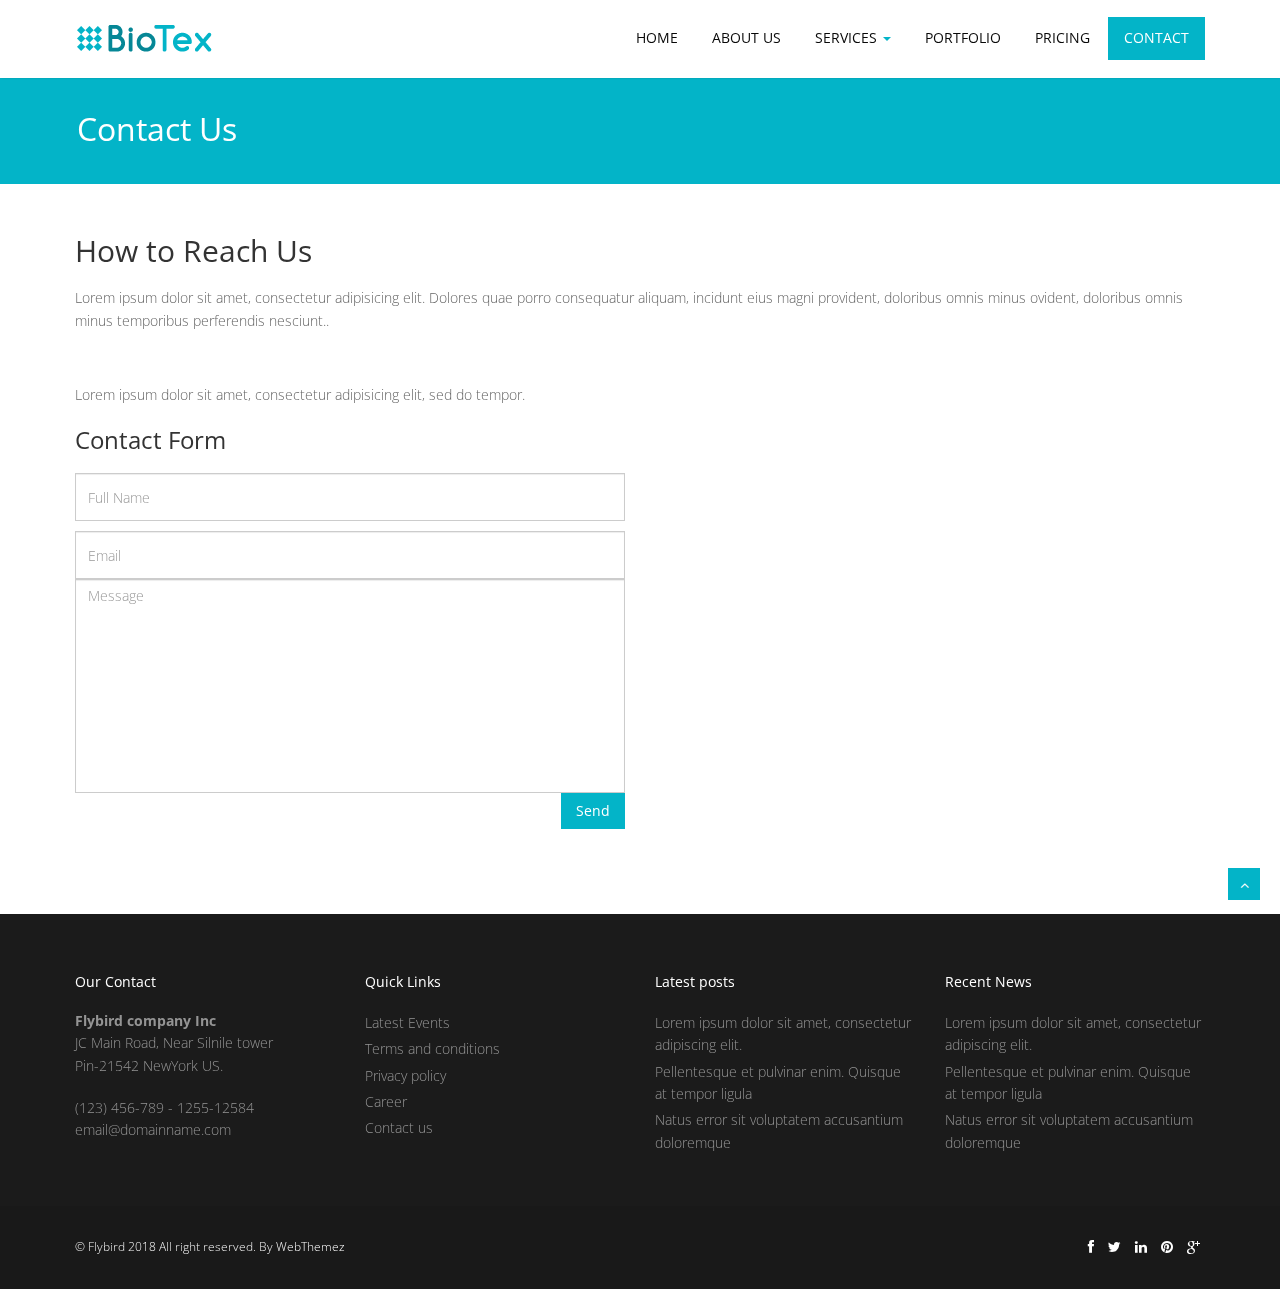
==== contact.html @ 4a06a9ca "first add" ====
<!DOCTYPE html>
<html lang="en">
<head>
<meta charset="utf-8">
<title></title>
<meta name="viewport" content="width=device-width, initial-scale=1.0" />
<meta name="description" content="" />
<meta name="author" content="" />
<!-- css -->
<link href="css/bootstrap.min.css" rel="stylesheet" />
<link href="css/fancybox/jquery.fancybox.css" rel="stylesheet"> 
<link href="css/flexslider.css" rel="stylesheet" />
<link href="css/style.css" rel="stylesheet" />
 
<!-- HTML5 shim, for IE6-8 support of HTML5 elements -->
<!--[if lt IE 9]>
      <script src="http://html5shim.googlecode.com/svn/trunk/html5.js"></script>
    <![endif]-->

</head>
<body>
<div id="wrapper">
	<!-- start header -->
	<header>
        <div class="navbar navbar-fixed-top">
            <div class="container">
                <div class="navbar-header">
                    <button type="button" class="navbar-toggle" data-toggle="collapse" data-target=".navbar-collapse">
                        <span class="icon-bar"></span>
                        <span class="icon-bar"></span>
                        <span class="icon-bar"></span>
                    </button>
                  <a class="navbar-brand" href="index.html"><img src="img/logo.png" alt="logo"/></a>
                </div>
                <div class="navbar-collapse collapse ">
                    <ul class="nav navbar-nav">
                        <li><a href="index.html">Home</a></li> 
						<li><a href="about.html">About Us</a></li>
						  <li class=" dropdown"><a href="#" class="dropdown-toggle active" data-toggle="dropdown" role="button" aria-haspopup="true" aria-expanded="false">Services <span class="caret"></span></a>
                                        <ul class="dropdown-menu">
                                            <li><a href="services.html">IT Services</a></li>
                                            <li><a href="#">Consultancy</a></li>
                                            <li><a href="#">Mobile Dev</a></li>
                                        </ul>
                                    </li>
                        <li><a href="portfolio.html">Portfolio</a></li>
                        <li><a href="pricing.html">Pricing</a></li>
                        <li class="active"><a href="contact.html">Contact</a></li>
                    </ul>
                </div>
            </div>
        </div>
	</header><!-- end header -->
	<section id="inner-headline">
	<div class="container">
		<div class="row">
			<div class="col-lg-12">
				<h2 class="pageTitle">Contact Us</h2>
			</div>
		</div>
	</div>
	</section>
	<section id="content">
	
	<div class="container">
		<div class="row">
			<div class="col-md-12">
				<div><h2>How to Reach Us</h2>Lorem ipsum dolor sit amet, consectetur adipisicing elit. Dolores quae porro consequatur aliquam, incidunt eius magni provident, doloribus omnis minus ovident, doloribus omnis minus temporibus perferendis nesciunt..</div>
				<br>
			</div>
		</div>
	<div class="row">
							<div class="col-md-6">
									<p>Lorem ipsum dolor sit amet, consectetur adipisicing elit, sed do tempor.</p>
									<div class="alert alert-success hidden" id="contactSuccess">
										<strong>Success!</strong> Your message has been sent to us.
									</div>
									<div class="alert alert-error hidden" id="contactError">
										<strong>Error!</strong> There was an error sending your message.
									</div>
									<div class="contact-form">
										  
							  <!--NOTE: Update your email Id in "contact_me.php" file in order to receive emails from your contact form-->
        
		<form name="sentMessage" id="contactForm"  novalidate>
	       <h3>Contact Form</h3>
		 <div class="control-group">
                    <div class="controls">
			<input type="text" class="form-control" 
			   	   placeholder="Full Name" id="name" required
			           data-validation-required-message="Please enter your name" />
			  <p class="help-block"></p>
		   </div>
	         </div> 	
                <div class="control-group">
                  <div class="controls">
			<input type="email" class="form-control" placeholder="Email" 
			   	            id="email" required
			   		   data-validation-required-message="Please enter your email" />
		</div>
	    </div> 	
			  
               <div class="control-group">
                 <div class="controls">
				 <textarea rows="10" cols="100" class="form-control" 
                       placeholder="Message" id="message" required
		       data-validation-required-message="Please enter your message" minlength="5" 
                       data-validation-minlength-message="Min 5 characters" 
                        maxlength="999" style="resize:none"></textarea>
		</div>
               </div> 		 
	     <div id="success"> </div> <!-- For success/fail messages -->
	    <button type="submit" class="btn btn-success wow fadeInUp pull-right">Send</button><br />
          </form>
									</div>
								</div>
								<div class="col-md-6">
<script type="text/javascript" src="http://maps.google.com/maps/api/js?sensor=false"></script><div style="overflow:hidden;height:500px;width:600px;"><div id="gmap_canvas" style="height:500px;width:600px;"></div><style>#gmap_canvas img{max-width:none!important;background:none!important}</style><a class="google-map-code" href="http://www.trivoo.net" id="get-map-data">trivoo</a></div><script type="text/javascript"> function init_map(){var myOptions = {zoom:14,center:new google.maps.LatLng(40.805478,-73.96522499999998),mapTypeId: google.maps.MapTypeId.ROADMAP};map = new google.maps.Map(document.getElementById("gmap_canvas"), myOptions);marker = new google.maps.Marker({map: map,position: new google.maps.LatLng(40.805478, -73.96522499999998)});infowindow = new google.maps.InfoWindow({content:"<b>The Breslin</b><br/>2880 Broadway<br/> New York" });google.maps.event.addListener(marker, "click", function(){infowindow.open(map,marker);});infowindow.open(map,marker);}google.maps.event.addDomListener(window, 'load', init_map);</script>
								</div>
							</div>
	</div>
 
	</section>
	<footer>
	<div class="container">
		<div class="row">
			<div class="col-lg-3">
				<div class="widget">
					<h5 class="widgetheading">Our Contact</h5>
					<address>
					<strong>Flybird company Inc</strong><br>
					JC Main Road, Near Silnile tower<br>
					 Pin-21542 NewYork US.</address>
					<p>
						<i class="icon-phone"></i> (123) 456-789 - 1255-12584 <br>
						<i class="icon-envelope-alt"></i> email@domainname.com
					</p>
				</div>
			</div>
			<div class="col-lg-3">
				<div class="widget">
					<h5 class="widgetheading">Quick Links</h5>
					<ul class="link-list">
						<li><a href="#">Latest Events</a></li>
						<li><a href="#">Terms and conditions</a></li>
						<li><a href="#">Privacy policy</a></li>
						<li><a href="#">Career</a></li>
						<li><a href="#">Contact us</a></li>
					</ul>
				</div>
			</div>
			<div class="col-lg-3">
				<div class="widget">
					<h5 class="widgetheading">Latest posts</h5>
					<ul class="link-list">
						<li><a href="#">Lorem ipsum dolor sit amet, consectetur adipiscing elit.</a></li>
						<li><a href="#">Pellentesque et pulvinar enim. Quisque at tempor ligula</a></li>
						<li><a href="#">Natus error sit voluptatem accusantium doloremque</a></li>
					</ul>
				</div>
			</div>
			<div class="col-lg-3">
					<div class="widget">
					<h5 class="widgetheading">Recent News</h5>
					<ul class="link-list">
						<li><a href="#">Lorem ipsum dolor sit amet, consectetur adipiscing elit.</a></li>
						<li><a href="#">Pellentesque et pulvinar enim. Quisque at tempor ligula</a></li>
						<li><a href="#">Natus error sit voluptatem accusantium doloremque</a></li>
					</ul>
				</div>
			</div>
		</div>
	</div>
	<div id="sub-footer">
		<div class="container">
			<div class="row">
				<div class="col-lg-6">
					<div class="copyright">
						<p>
							<span>&copy; Flybird 2018 All right reserved. By </span><a href="" target="_blank">WebThemez</a>
						</p>
					</div>
				</div>
				<div class="col-lg-6">
					<ul class="social-network">
						<li><a href="#" data-placement="top" title="Facebook"><i class="fa fa-facebook"></i></a></li>
						<li><a href="#" data-placement="top" title="Twitter"><i class="fa fa-twitter"></i></a></li>
						<li><a href="#" data-placement="top" title="Linkedin"><i class="fa fa-linkedin"></i></a></li>
						<li><a href="#" data-placement="top" title="Pinterest"><i class="fa fa-pinterest"></i></a></li>
						<li><a href="#" data-placement="top" title="Google plus"><i class="fa fa-google-plus"></i></a></li>
					</ul>
				</div>
			</div>
		</div>
	</div>
	</footer>
</div>
<a href="#" class="scrollup"><i class="fa fa-angle-up active"></i></a>
<!-- javascript
    ================================================== -->
<!-- Placed at the end of the document so the pages load faster -->
<script src="js/jquery.js"></script>
<script src="js/jquery.easing.1.3.js"></script>
<script src="js/bootstrap.min.js"></script>
<script src="js/jquery.fancybox.pack.js"></script>
<script src="js/jquery.fancybox-media.js"></script> 
<script src="js/portfolio/jquery.quicksand.js"></script>
<script src="js/portfolio/setting.js"></script>
<script src="js/jquery.flexslider.js"></script>
<script src="js/animate.js"></script>
 <script src="contact/jqBootstrapValidation.js"></script>
 <script src="contact/contact_me.js"></script>
<script src="js/custom.js"></script> 
</body>
</html>
---- css/style.css ----
/*
Author URI: http://webthemez.com/
Note: 
Licence under Creative Commons Attribution 3.0 
Do not remove the back-link in this web template 
-------------------------------------------------------*/

@import url('http://fonts.googleapis.com/css?family=Noto+Serif:400,400italic,700|Open+Sans:400,600,700'); 
@import url('font-awesome.css');  
@import url('animate.css');

body {
	font-family:'Open Sans', Arial, sans-serif;
	font-size:14px;
	font-weight:300;
	line-height:1.6em;
	color:#656565;
	background: #fff;
}

a:active {
	outline:0;
}

.clear {
	clear:both;
}

h1,h2, h3, h4, h5, h6 {
	font-family:'Open Sans', Arial, sans-serif;
	font-weight: normal;
	line-height:1.1em;
	color:#333;
	margin-bottom: 20px;
}
 
.container {
	padding:0 20px 0 20px;
	position:relative;
}

#wrapper{
	width:100%;
	margin:0;	
	padding:0;
}

.row,.row-fluid {
	margin-bottom:30px;
}

.row .row,.row-fluid .row-fluid{
	margin-bottom:30px;
}

.row.nomargin,.row-fluid.nomargin {
	margin-bottom:0;
}

img.img-polaroid {
	margin:0 0 20px 0;
}
.img-box {
	max-width:100%;
}
.flex-control-nav li{
display:none;
}
/*  Header
==================================== */
 
header .navbar {
    margin-bottom: 0;
}

.navbar-default {
    border: none;
}

.navbar-brand {
    color: #222;
    text-transform: uppercase;
    font-size: 24px;
    font-weight: 700;
    line-height: 1em;
    letter-spacing: -1px;
    margin-top: 12px;
    padding: 0 0 0 15px;
}
.navbar-default .navbar-brand{
color: #1891EC;margin: 11px 0 0;}

header .navbar-collapse  ul.navbar-nav {
    float: right;
    margin-right: 0;
}
header .navbar {min-height: 70px;padding: 18px 0;background: #FFFFFF;box-shadow: 1px -2px 3px #000;}
.home-page header .navbar-default{
    background: rgb(255, 255, 255);
    /* position: absolute; */
    width: 100%;
}

header .nav li a:hover,
header .nav li a:focus,
header .nav li.active a,
header .nav li.active a:hover,
header .nav li a.dropdown-toggle:hover,
header .nav li a.dropdown-toggle:focus,
header .nav li.active ul.dropdown-menu li a:hover,
header .nav li.active ul.dropdown-menu li.active a{
    -webkit-transition: all .3s ease;
    -moz-transition: all .3s ease;
    -ms-transition: all .3s ease;
    -o-transition: all .3s ease;
    transition: all .3s ease;
}


header .navbar-default .navbar-nav > .open > a,
header .navbar-default .navbar-nav > .open > a:hover,
header .navbar-default .navbar-nav > .open > a:focus {
    -webkit-transition: all .3s ease;
    -moz-transition: all .3s ease;
    -ms-transition: all .3s ease;
    -o-transition: all .3s ease;
    transition: all .3s ease;
}


header .navbar {
    min-height: 70px;
    padding: 5px 0;
}

header .navbar-nav > li  {
    padding-bottom: 12px;
    padding-top: 12px;
}

header  .navbar-nav > li > a {
    padding-bottom: 6px;
    padding-top: 5px;
    margin-left: 2px;
    line-height: 30px;
	font-weight: 700;
    -webkit-transition: all .3s ease;
    -moz-transition: all .3s ease;
    -ms-transition: all .3s ease;
    -o-transition: all .3s ease;
    transition: all .3s ease;
}


.dropdown-menu li a:hover {
    color: #fff !important;
}

header .nav .caret {
    border-bottom-color: #f5f5f5;
    border-top-color: #03b4c8;
}
.navbar-default .navbar-nav > .active > a,
.navbar-default .navbar-nav > .active > a:hover,
.navbar-default .navbar-nav > .active > a:focus {
  background-color: #fff;
}
.navbar-default .navbar-nav > .open > a,
.navbar-default .navbar-nav > .open > a:hover,
.navbar-default .navbar-nav > .open > a:focus {
  background-color:  #fff;
}	
	

.dropdown-menu  {
    box-shadow: none;
    border-radius: 0;
	border: none;
}

.dropdown-menu li:last-child  {
	padding-bottom: 0 !important;
	margin-bottom: 0;
}

header .nav li .dropdown-menu  {
   padding: 0;
}

header .nav li .dropdown-menu li a {
   line-height: 28px;
   padding: 3px 12px;
}

/* --- menu --- */

header .navigation {
	float:right;
}

header ul.nav li {
	border:none;
	margin:0;
}

header ul.nav li a {	
	font-size:12px;
	border:none;
	font-weight:700;
	text-transform:uppercase;
}

header ul.nav li ul li a {	
	font-size:12px;
	border:none;
	font-weight:300;
	text-transform:uppercase;
}


.navbar .nav > li > a {
  color: #080808;
  text-shadow: none;
  border: 1px solid rgba(255, 255, 255, 0) !important;
  font-size: 14px;
  font-weight: normal;
}

.navbar .nav a:hover {
	background:none;
	color: #03b4c8 !important;
}

.navbar .nav > .active > a,.navbar .nav > .active > a:hover {
	background: #03b4c8;
	color: #ffffff !important;
}

.navbar .nav > .active > a:active,.navbar .nav > .active > a:focus {
	background:none;
	outline:0;
	font-weight:700;
}

.navbar .nav li .dropdown-menu {
	z-index:2000;
}

header ul.nav li ul {
	margin-top:1px;
}
header ul.nav li ul li ul {
	margin:1px 0 0 1px;
}
.dropdown-menu .dropdown i {
	position:absolute;
	right:0;
	margin-top:3px;
	padding-left:20px;
}

.navbar .nav > li > .dropdown-menu:before {
  display: inline-block;
  border-right: none;
  border-bottom: none;
  border-left: none;
  border-bottom-color: none;
  content:none;
}
.navbar-default .navbar-nav>.active>a, .navbar-default .navbar-nav>.active>a:hover, .navbar-default .navbar-nav>.active>a:focus {
color: #FFFFFF;
/* border: 1px solid #FFFFFF !important; */
}


ul.nav li.dropdown a {
	z-index:1000;
	display:block;
}

 select.selectmenu {
	display:none;
}
.pageTitle{
color: #fff;
margin: 30px 0 3px;
display: inline-block;
}
 
#banner{
	width: 100%;
	background:#000;
	position:relative;
	margin:0;
	margin-top:70px;
	padding:0;
}

/*  Sliders
==================================== */
/* --- flexslider --- */
#main-slider:before {
content: '';
width: 100%;
height: 100%;
/* background: rgba(0, 148, 255, 0.74); */
z-index: 1;
position: absolute;
}
.flex-direction-nav a{
display:none;
}
.flexslider {
	padding:0;  
	background: #fff; 
	position: relative; 
	zoom: 1;
}
.flex-direction-nav .flex-prev{
left:0px; 
}
.flex-direction-nav .flex-next{ 
right:0px;
}
.flex-caption {zoom: 1;
bottom: 0; background-color: transparent; color: #fff; margin: 0; padding: 25px 25px 25px 30px; position: absolute; left: 0; text-align: left;margin: 10px auto;right: 0px;display: inline-block;}
.flex-caption h3 {color: #ffffff;letter-spacing: 1px;margin-bottom: 15px;text-transform: capitalize;font-size: 45px;font-weight: normal;font-weight: bold;} 
.skill-home{
margin-bottom:50px;
}
.c1{
/* border: #ed5441 1px solid; */
/* background:#ed5441; */
}
.c2{
/* border: #24DB5A 1px solid; */
/* background: #24DB5A; */
}
.c3{
/* border: #EC1890 1px solid; */
/* background: #EC1890; */
}
.c4{
/* border: #609cec 1px solid; */
/* background:#609cec; */
}
.box-content {
		border:1px solid #e9e9e9;
		position:relative;
		overflow:hidden;
		background: #03b4c8;
	}
	.box-content:after {
		background: #5cb7cc;
		width: 342px;
		height: 412px;
		content: '';
		position: absolute;
		left: -24px;
		-ms-transform: rotate(45deg);
		-webkit-transform: rotate(45deg);
		transform: rotate(45deg);
		z-index: -1;
	}
.skill-home .icons {padding: 7px 0 6px 0px;width: 65px;height: 50px;color: #03b4c8;font-size: 42px;font-size: 32px;text-align: center;-ms-border-radius: 50%;-moz-border-radius: 50%;-webkit-border-radius: 50%;border-radius: 0;display: inline-table;/* border: 1px solid #C8C8C8; *//* background: transparent; *//* color: #D92222; */float: left;background-color: #fff;margin: 5px;border-radius: 0 0 50%;}
.skill-home h2 {
padding-top: 20px;
font-size: 36px;
font-weight: 700;
} 
.testimonial-solid {
padding: 50px 0 60px 0;
margin: 0 0 0 0;
background: #FFFFFF;
text-align: center;
}
.testi-icon-area {
text-align: center;
position: absolute;
top: -84px;
margin: 0 auto; 
width: 100%;
}
.testi-icon-area .quote {
padding: 15px 0 0 0;
margin: 0 0 0 0;
background: #ffffff;
text-align: center;
color: #1891EC;
display: inline-table;
width: 70px;
height: 70px;
-ms-border-radius: 50%;
-moz-border-radius: 50%;
-webkit-border-radius: 50%;
border-radius: 50%;
font-size: 42px; 
border: 1px solid #1891EC;
display: none;
}

.testi-icon-area .carousel-inner { 
margin: 20px 0;
}
.carousel-indicators {
bottom: -30px;
}
.text-center img {
margin: auto;
}
.aboutUs{padding: 50px 0 0;background: #03b4c8;color: #1B1B1B;}
img.img-center {
margin: 0 auto;
display: block;
max-width: 100%;
}
.fancybox-title-inside-wrap {
    padding: 3px 30px 6px;
    background: #171717;
}
.fancybox-nav span{padding: 17px;background-position-x: 5px;}
.form-control {
    display: block;
    width: 100%;
    height: 48px;
    padding: 6px 12px;
    border-radius: 0;
 }
 .navbar-toggle .icon-bar {
    display: block;
    width: 22px;
    height: 2px;
    border-radius: 1px;
    background: #EF3231;
}
/* Testimonial
----------------------------------*/
.testimonial-area {
padding: 0 0 0 0;
margin:0;
background: url(../img/low-poly01.jpg) fixed center center;
background-size: cover;
-webkit-background-size: cover;
-moz-background-size: cover;
-ms-background-size: cover;
}
.testimonial-solid p {
color: #000000;
font-size: 16px;
line-height: 30px;
font-style: italic;
} 
section.callaction {
	/* background:#fff; */
	padding:50px 0 0 0;
}

/* Clients
------------------------------------ */
#clients {
  padding: 67px 0; }
  #clients .client .img {
    height: 76px;
    width: 138px;
    cursor: pointer;
    -webkit-transition: box-shadow .1s linear;
    -moz-transition: box-shadow .1s linear;
    transition: box-shadow .1s linear; }
    #clients .client .img:hover {
      cursor: pointer;
      /*box-shadow: 0px 0px 2px 0px rgb(155, 155, 155);*/
      border-radius: 8px; }
  #clients .client .client1 {
    background: url("../img/client1.png") 0 -75px; }
    #clients .client .client1:hover {
      background-position: 1px 0px; }
  #clients .client .client2 {
    background: url("../img/client2.png") 0 -75px; }
    #clients .client .client2:hover {
      background-position: -1px 0px; }
  #clients .client .client3 {
    background: url("../img/client3.png") 0 -76px; }
    #clients .client .client3:hover {
      background-position: 0px 0px; }


/* Content
==================================== */

#content {
	position:relative;
	/* background:#fff; */
	padding: 30px 0 0px 0;
}

#content img {
	max-width:100%;
	height:auto;
}
 
.cta-text {
	text-align: center;
	margin-top:10px;
}


.big-cta .cta {
	margin-top:10px;
}
 
.box {
	width: 100%;
	border: 1px solid #D4D4D4;
	display: inline-block;
}
.box-gray  {
	background: #f8f8f8;
	padding: 20px 20px 30px;
}
.box-gray  h4,.box-gray  i {
	margin-bottom: 20px;
}
.box-bottom {
	padding: 20px 0;
	text-align: center;
}
.box-bottom a {
	color: #fff;
	font-weight: 700;
}
.box-bottom a:hover {
	color: #eee;
	text-decoration: none;
}


/* Bottom
==================================== */

#bottom {
	background:#fcfcfc;
	padding:50px 0 0;

}
/* twitter */
#twitter-wrapper {
    text-align: center;
    width: 70%;
    margin: 0 auto;
}
#twitter em {
    font-style: normal;
    font-size: 13px;
}

#twitter em.twitterTime a {
	font-weight:600;
}

#twitter ul {
    padding: 0;
	list-style:none;
}
#twitter ul li {
    font-size: 20px;
    line-height: 1.6em;
    font-weight: 300;
    margin-bottom: 20px;
    position: relative;
    word-break: break-word;
}

.features .features-item {
  padding: 0 0 70px 0;
}
.features .features-item .features {
  margin-bottom: 34px;
}
.features .features-item .features .icon {
  float: left;
  background: #03b4c8;
  height: 66px;
}
.features .features-item .features .icon i {
  z-index: 99;
  font-size: 32px;
  margin: 17px 18px;
  color: #FFFFFF;
  display: inherit;
}
.features .features-item .features-content {
  margin-left: 80px;
  padding-right: 68px;
}
.features .features-item .features-content h3 {
  padding-bottom: 8px;
  text-transform: uppercase;
  margin: 0;
  font-size: 18px;
}
.features .features-item .features:hover .icon-radius:after {
  -webkit-transform: scale(1);
  -moz-transform: scale(1);
  -ms-transform: scale(1);
  -o-transform: scale(1);
  transform: scale(1);
}
.features img{
margin: 10px 0 0 0;
}
/* page headline
==================================== */

#inner-headline{background: #03b4c8;position: relative;margin: 0;margin-top: 76px;padding: 0;}


#inner-headline h2.pageTitle{
	color: #FFFFFF;
	padding: 5px 0 5px 2px;
	text-align: left;
	display:block;
	font-size: 32px;
	font-weight: normal;
	position: relative;
}

/* --- breadcrumbs --- */
#inner-headline ul.breadcrumb {
	margin:40px 0;
	float:left;
}

#inner-headline ul.breadcrumb li {
	margin-bottom:0;
	padding-bottom:0;
}
#inner-headline ul.breadcrumb li {
	font-size:13px;
	color:#fff;
}

#inner-headline ul.breadcrumb li i{
	color:#dedede;
}

#inner-headline ul.breadcrumb li a {
	color:#fff;
}

ul.breadcrumb li a:hover {
	text-decoration:none;
}

/* Forms
============================= */

/* --- contact form  ---- */
form#contactform input[type="text"] {
  width: 100%;
  border: 1px solid #f5f5f5;
  min-height: 40px;
  padding-left:20px;
  font-size:13px;
  padding-right:20px;
  -webkit-box-sizing: border-box;
     -moz-box-sizing: border-box;
          box-sizing: border-box;

}

form#contactform textarea {
border: 1px solid #f5f5f5;
  width: 100%;
  padding-left:20px;
  padding-top:10px;
  font-size:13px;
  padding-right:20px;
  -webkit-box-sizing: border-box;
     -moz-box-sizing: border-box;
          box-sizing: border-box;

}

form#contactform .validation {
	font-size:11px;
}

#sendmessage {
	border:1px solid #e6e6e6;
	background:#f6f6f6;
	display:none;
	text-align:center;
	padding:15px 12px 15px 65px;
	margin:10px 0;
	font-weight:600;
	margin-bottom:30px;

}

#sendmessage.show,.show  {
	display:block;
}
 
form#commentform input[type="text"] {
  width: 100%;
  min-height: 40px;
  padding-left:20px;
  font-size:13px;
  padding-right:20px;
  -webkit-box-sizing: border-box;
     -moz-box-sizing: border-box;
          box-sizing: border-box;
	-webkit-border-radius: 2px 2px 2px 2px;
		-moz-border-radius: 2px 2px 2px 2px;
			border-radius: 2px 2px 2px 2px;

}

form#commentform textarea {
  width: 100%;
  padding-left:20px;
  padding-top:10px;
  font-size:13px;
  padding-right:20px;
  -webkit-box-sizing: border-box;
     -moz-box-sizing: border-box;
          box-sizing: border-box;
	-webkit-border-radius: 2px 2px 2px 2px;
		-moz-border-radius: 2px 2px 2px 2px;
			border-radius: 2px 2px 2px 2px;
}


/* --- search form --- */
.search{
	float:right;
	margin:35px 0 0;
	padding-bottom:0;
}

#inner-headline form.input-append {
	margin:0;
	padding:0;
}



/*  Portfolio
================================ */

.work-nav #filters {
	margin: 0;
	padding: 0;
	list-style: none;
}

.work-nav #filters li {
	margin: 0 10px 30px 0;
	padding: 0;
	float:left;
}

.work-nav #filters li a {
	color: #7F8289;
	font-size: 16px;
	display: block;	
}

.work-nav #filters li a:hover {

}

.work-nav #filters li a.selected {
	color: #DE5E60;
}

#thumbs {
	margin: 0;
	padding: 0;	
}

#thumbs li {
	list-style-type: none;
}

.item-thumbs {
	position: relative;
	overflow: hidden;
	margin-bottom: 30px;
	cursor: pointer;
}

.item-thumbs a + img {
	width: 100%;	
}

.item-thumbs .hover-wrap {
	position: absolute;
	display: block;
	width: 100%;
	height: 100%;
	
	opacity: 0;
	filter: alpha(opacity=0);
	
	-webkit-transition: all 450ms ease-out 0s;	
	   -moz-transition: all 450ms ease-out 0s;
		 -o-transition: all 450ms ease-out 0s;
		    transition: all 450ms ease-out 0s;
		  
	-webkit-transform: rotateY(180deg) scale(0.5,0.5);
	   -moz-transform: rotateY(180deg) scale(0.5,0.5);
		-ms-transform: rotateY(180deg) scale(0.5,0.5);
		 -o-transform: rotateY(180deg) scale(0.5,0.5);
			transform: rotateY(180deg) scale(0.5,0.5);	
}

.item-thumbs:hover .hover-wrap,
.item-thumbs.active .hover-wrap {
	opacity: 1;
	filter: alpha(opacity=100);
	
	-webkit-transform: rotateY(0deg) scale(1,1);
	   -moz-transform: rotateY(0deg) scale(1,1);
		-ms-transform: rotateY(0deg) scale(1,1);
		 -o-transform: rotateY(0deg) scale(1,1);
		    transform: rotateY(0deg) scale(1,1);
}

.item-thumbs .hover-wrap .overlay-img {
	position: absolute;
	width: 90%;
	height: 100%;
	opacity: 0.80;
	filter: alpha(opacity=80);
	background: rgba(0, 0, 0, 0.6);
}

.item-thumbs .hover-wrap .overlay-img-thumb {
	position: absolute;
	border-radius: 60px;
	top: 50%;
	left: 45%;
	margin: -16px 0 0 -16px;
	color: #fff;
	font-size: 32px;
	line-height: 1em;	
	opacity: 1;
	filter: alpha(opacity=100);
}
 
ul.portfolio-categ{
	margin:10px 0 30px 0;
	padding:0;
	float:left;
	list-style:none;
}

ul.portfolio-categ li{
margin: 0; 
float: left;
list-style: none;
font-size: 13px;
font-weight: 600;
border: 1px solid #D5D5D5;
margin-right: 15px;
margin-bottom:8px;
}

ul.portfolio-categ li a{
	display:block;
	padding: 8px 20px;
	color:#353535;
}
ul.portfolio-categ li.active{
border: 1px solid #000000;
background-color: #000000;
color: #0F0F29 !important;
}
ul.portfolio-categ li.active a:hover, ul.portfolio-categ li a:hover,ul.portfolio-categ li a:focus,ul.portfolio-categ li a:active {
	text-decoration:none;
	outline:0; 
}
ul.portfolio-categ li.active a{
color: #fff;}
  #accordion-alt3 .panel-heading h4 {
font-size: 13px;
line-height: 28px;
}
.panel .panel-heading h4 {
font-weight: 400;
}
.panel-title {
margin-top: 0;
margin-bottom: 0;
font-size: 15px;
color: inherit;
}
.panel-group .panel {
margin-bottom: 0;
border-radius: 2px;
}
.panel {
margin-bottom: 18px;
background-color: #F4F4F4;
border: 1px solid transparent;
border-radius: 2px;
-webkit-box-shadow: 0 1px 1px rgba(0,0,0,0.05);
box-shadow: 0 1px 1px rgba(0,0,0,0.05);
}
#accordion-alt3 .panel-heading h4 a i {font-size: 13px;line-height: 18px;width: 18px;height: 18px;margin-right: 5px;color: #03b4c8;text-align: center;border-radius: 50%;margin-left: 6px;}  
.progress.pb-sm {
height: 6px!important;
}
.progress {
box-shadow: inset 0 0 2px rgba(0,0,0,.1);
}
.progress {
overflow: hidden;
height: 18px;
margin-bottom: 18px;
background-color: #f5f5f5;
border-radius: 2px;
-webkit-box-shadow: inset 0 1px 2px rgba(0,0,0,0.1);
box-shadow: inset 0 1px 2px rgba(0,0,0,0.1);
}
.progress .progress-bar.progress-bar-red {
background: #ed5441;
} 
.progress .progress-bar.progress-bar-green {
background: #51d466;
}
.progress .progress-bar.progress-bar-lblue {
background: #32c8de;
}
/* --- portfolio detail --- */
.top-wrapper {
	margin-bottom:20px;
}
.info-blocks {
margin-bottom: 15px;
}
.info-blocks i.icon-info-blocks {float: left;color: #FFFFFF;font-size: 28px;width: 64px;margin-top: 10px;text-align: center;background: #03b4c8;height: 64px;padding: 18px;}
.info-blocks .info-blocks-in {
padding: 0 10px;
overflow: hidden;
}
.info-blocks .info-blocks-in h3 {
color: #555;
font-size: 20px;
line-height: 28px;
margin:0px;
}
.info-blocks .info-blocks-in p {
font-size: 14px;
}
  
blockquote {
	font-size:16px;
	font-weight:400;
	font-family:'Noto Serif', serif;
	font-style:italic;
	padding-left:0;
	color:#a2a2a2;
	line-height:1.6em;
	border:none;
}

blockquote cite 							{ display:block; font-size:12px; color:#666; margin-top:10px; }
blockquote cite:before 					{ content:"\2014 \0020"; }
blockquote cite a,
blockquote cite a:visited,
blockquote cite a:visited 				{ color:#555; }

/* --- pullquotes --- */

.pullquote-left {
	display:block;
	color:#a2a2a2;
	font-family:'Noto Serif', serif;
	font-size:14px;
	line-height:1.6em;
	padding-left:20px;
}

.pullquote-right {
	display:block;
	color:#a2a2a2;
	font-family:'Noto Serif', serif;
	font-size:14px;
	line-height:1.6em;
	padding-right:20px;
}

/* --- button --- */
.btn{text-align: center;background: #03b4c8;color: #fff;border-radius: 0;border: none;padding: 8px 15px;}
.btn-theme {
	color: #fff;
	background: transparent;
	border: 1px solid #FFFFFF;
	padding: 12px 30px;
	font-weight: bold;
	border-radius: 10px;
}
.btn-theme:hover {
	color: #eee;
}

/* --- list style --- */

ul.general {
	list-style:none;
	margin-left:0;
}

ul.link-list{
	margin:0;
	padding:0;
	list-style:none;
}

ul.link-list li{
	margin:0;
	padding:2px 0 2px 0;
	list-style:none;
}
footer{
background: #1B1B1B;
}
footer ul.link-list li a{
	color: #949494;
}
footer ul.link-list li a:hover {
	color:#eee;
}
/* --- Heading style --- */

h4.heading {
	font-weight:700;
}

.heading { margin-bottom: 30px; }

.heading {
	position: relative;
	
}


.widgetheading {
	width:100%;

	padding:0;
}

#bottom .widgetheading {
	position: relative;
	border-bottom: #e6e6e6 1px solid;
	padding-bottom: 9px;
}

aside .widgetheading {
	position: relative;
	border-bottom: #e9e9e9 1px solid;
	padding-bottom: 9px;
}

footer .widgetheading {
	position: relative;
}

footer .widget .social-network {
	position:relative;
}


#bottom .widget .widgetheading span, aside .widget .widgetheading span, footer .widget .widgetheading span {	
	position: absolute;
	width: 60px;
	height: 1px;
	bottom: -1px;
	right:0;

}
.box-area{padding: 0 0;/* padding-top: 0; */min-height: 199px;float: left;text-align: center;padding: 0px 20px;color: #fff;}
/* --- Map --- */
.map{
	position:relative;
	margin-top:-50px;
	margin-bottom:40px;
}

.map iframe{
	width:100%;
	height:450px;
	border:none;
}

.map-grid iframe{
	width:100%;
	height:350px;
	border:none;
	margin:0 0 -5px 0;
	padding:0;
}

 
ul.team-detail{
	margin:-10px 0 0 0;
	padding:0;
	list-style:none;
}

ul.team-detail li{
	border-bottom:1px dotted #e9e9e9;
	margin:0 0 15px 0;
	padding:0 0 15px 0;
	list-style:none;
}

ul.team-detail li label {
	font-size:13px;
}

ul.team-detail li h4, ul.team-detail li label{
	margin-bottom:0;
}

ul.team-detail li ul.social-network {
	border:none;
	margin:0;
	padding:0;
}

ul.team-detail li ul.social-network li {
	border:none;	
	margin:0;
}
ul.team-detail li ul.social-network li i {
	margin:0;
}

 
.pricing-title{
	background:#fff;
	text-align:center;
	padding:10px 0 10px 0;
}

.pricing-title h3{
	font-weight:600;
	margin-bottom:0;
}

.pricing-offer{
	background: #fcfcfc;
	text-align: center;
	padding:40px 0 40px 0;
	font-size:18px;
	border-top:1px solid #e6e6e6;
	border-bottom:1px solid #e6e6e6;
}

.pricing-box.activeItem .pricing-offer{
	color:#fff;
}

.pricing-offer strong{
	font-size:78px;
	line-height:89px;
}

.pricing-offer sup{
	font-size:28px;
}

.pricing-container{
	background: #fff;
	text-align:center;
	font-size:14px;
}

.pricing-container strong{
color:#353535;
}

.pricing-container ul{
	list-style:none;
	padding:0;
	margin:0;
}

.pricing-container ul li{
	border-bottom: 1px solid #CFCFCF;
list-style: none;
padding: 15px 0 15px 0;
margin: 0 0 0 0;
color: #222;
}

.pricing-action{
	margin:0;
	background: #fcfcfc;
	text-align:center;
	padding:20px 0 30px 0;
}

.pricing-wrapp{
	margin:0 auto;
	width:100%;
	background:#fd0000;
}
 .pricing-box-item {
border: 1px solid #e6e6e6;
	
	position:relative;margin:0 0 20px 0;
	padding:0;
  -webkit-box-shadow: 0 2px 0 rgba(0,0,0,0.03);
  -moz-box-shadow: 0 2px 0 rgba(0,0,0,0.03);
  box-shadow: 0 2px 0 rgba(0,0,0,0.03);
  -webkit-box-sizing: border-box;
  -moz-box-sizing: border-box;
  box-sizing: border-box;}

.pricing-box-item .pricing-heading {
	text-align: center;
	padding:0px 0 0px 0;
	display:block;
	background: #03b4c8;
	margin: 0;
}
.pricing-box-item.activeItem .pricing-heading {
	text-align: center;
	padding:0px 0 1px 0;
	border-bottom:none;
	display:block;
	color:#fff;
}
.pricing-box-item.activeItem .pricing-heading h3 {
	 
}

.pricing-box-item .pricing-heading h3 strong {
	font-size: 24px;
	letter-spacing:-1px;
	color: #FFFFFF;
	font-weight: normal;
}
.pricing-box-item .pricing-heading h3 {
	font-size:32px;
	font-weight:300;
	margin-bottom: 0;
	margin: 0;
	padding: 15px 0;
}

.pricing-box-item .pricing-terms {
	text-align: center;
	display: block;
	overflow: hidden;
	padding: 11px 0 5px; 
}

.pricing-box-item .pricing-terms  h6 {
	margin-top: 20px;
	color: #000;
	font-size: 28px;
	font-weight: normal;
}

.pricing-box-item .icon .price-circled {
    margin: 10px 10px 10px 0;
    display: inline-block !important;
    text-align: center !important;
    color: #fff;
    width: 68px;
    height: 68px;
	padding:12px;
    font-size: 16px;
	font-weight:700;
    line-height: 68px;
    text-shadow:none;
    cursor: pointer;
    background-color: #888;
    border-radius: 64px;
    -moz-border-radius: 64px;
    -webkit-border-radius: 64px;
}

.pricing-box-item  .pricing-action{
	margin:0;
	text-align:center;
	background-color: #FFFFFF;
	padding: 10px 15px;
}
 
/* ===== Widgets ===== */

/* --- flickr --- */
.widget .flickr_badge {
	width:100%;
}
.widget .flickr_badge img { margin: 0 9px 20px 0; }

footer .widget .flickr_badge {
    width: 100%;
}
footer .widget .flickr_badge img {
    margin: 0 9px 20px 0;
}

.flickr_badge img {
    width: 50px;
    height: 50px;
    float: left;
	margin: 0 9px 20px 0;
}
 
/* --- Recent post widget --- */

.recent-post{
	margin:20px 0 0 0;
	padding:0;
	line-height:18px;
}

.recent-post h5 a:hover {
	text-decoration:none;
}

.recent-post .text h5 a {
	color:#353535;
}

  
footer{
	padding:50px 0 0 0;
	color: #949494;
}

footer a {
	color:#fff;
}

footer a:hover {
	color:#eee;
}

footer h1, footer h2, footer h3, footer h4, footer h5, footer h6{
	color: #FFFFFF;
}

footer address {
	line-height:1.6em;
}

footer h5 a:hover, footer a:hover {
	text-decoration:none;
}

ul.social-network {
	list-style:none;
	margin:0;
}

ul.social-network li {
	display:inline;
	margin: 0 5px;
}

#sub-footer{
	text-shadow:none;
	color:#f5f5f5;
	padding:0;
	padding-top:30px;
	margin:20px 0 0 0;
	background: #191919;
}

#sub-footer p{
	margin:0;
	padding:0;
}

#sub-footer span{
	color:#f5f5f5;
}

.copyright {
	text-align:left;
	font-size:12px;
}

#sub-footer ul.social-network {
	float:right;
}

  

/* scroll to top */
.scrollup{
    position:fixed;
    width:32px;
    height:32px;
    bottom:0px;
    right:20px;
    background: #03b4c8;
}

a.scrollup {
	outline:0;
	text-align: center;
}

a.scrollup:hover,a.scrollup:active,a.scrollup:focus {
	opacity:1;
	text-decoration:none;
}
a.scrollup i {
	margin-top: 10px;
	color: #fff;
}
a.scrollup i:hover {
	text-decoration:none;
}



 
.absolute{
	position:absolute;
}

.relative{
	position:relative;
}

.aligncenter{
	text-align:center;
}

.aligncenter span{
	margin-left:0;
}

.floatright {
	float:right;
}

.floatleft {
	float:left;
}

.floatnone {
	float:none;
}

.aligncenter {
	text-align:center;
}
 
img.pull-left, .align-left{
	float:left;
	margin:0 15px 15px 0;
}

.widget img.pull-left {
	float:left;
	margin:0 15px 15px 0;
}

img.pull-right, .align-right {
	float:right;
	margin:0 0 15px 15px;
}

article img.pull-left, article .align-left{
	float:left;
	margin:5px 15px 15px 0;
}

article img.pull-right, article .align-right{
	float:right;
	margin:5px 0 15px 15px;
}
 ============================= */

.clear-marginbot{
	margin-bottom:0;
}

.marginbot10{
	margin-bottom:10px;
}
.marginbot20{
	margin-bottom:20px;
}
.marginbot30{
	margin-bottom:30px;
}
.marginbot40{
	margin-bottom:40px;
}

.clear-margintop{
	margin-top:0;
}

.margintop10{
	margin-top:10px;
}

.margintop20{
	margin-top:20px;
}

.margintop30{
	margin-top:30px;
}

.margintop40{
	margin-top:40px;
}


/*  Media queries 
============================= */

@media (min-width: 768px) and (max-width: 979px) {

	a.detail{
		background:none;
		width:100%;
	}


	
	footer .widget form  input#appendedInputButton {
		  display: block;
		  width: 91%;
		  -webkit-border-radius: 4px 4px 4px 4px;
			 -moz-border-radius: 4px 4px 4px 4px;
				  border-radius: 4px 4px 4px 4px;
	}
	
	footer .widget form  .input-append .btn {
		  display: block;
		  width: 100%;
		  padding-right: 0;
		  padding-left: 0;
		  -webkit-box-sizing: border-box;
			 -moz-box-sizing: border-box;
				  box-sizing: border-box;
				  margin-top:10px;
	}

	ul.related-folio li{
		width:156px;
		margin:0 20px 0 0;
	}	
}

@media (max-width: 767px) {
.navbar-default .navbar-collapse{
border-color: none; 
}
.navbar-default .navbar-toggle .icon-bar {
background-color: #FFF;
border-radius: 0;
}
.navbar-default .navbar-toggle:hover, .navbar-default .navbar-toggle:focus {
background-color: rgba(221, 221, 221, 0);
}
.navbar-default .navbar-collapse, .navbar-default .navbar-form {
border-color: rgba(255, 255, 255, 0.58);
margin-top: 15px;
}
  body {
    padding-right: 0;
    padding-left: 0;
  }
	.navbar-brand {
		margin-top: 10px;
		border-bottom: none;
	}
	.navbar-header {
		margin-top: 1px;
		border-bottom: none;
	}
	
	.navbar-nav {
		border-top: none;
		float: none;
		width: 100%;
	}
.navbar .nav > .active > a, .navbar .nav > .active > a:hover {
background: none;
font-weight: 700;
color: #FFFFFF;
}
	header .navbar-nav > li {
padding-bottom: 2px;
padding-top: 3px;
}
	header .nav li .dropdown-menu  {
		margin-top: 0;
	}

	.dropdown-menu {
	  position: absolute;
	  top: 0;
	  left: 40px;
	  z-index: 1000;
	  display: none;
	  float: left;
	  min-width: 160px;
	  padding: 5px 0;
	  margin: 2px 0 0;
	  font-size: 13px;
	  list-style: none;
	  background-color: #fff;
	  background-clip: padding-box;
	  border: 1px solid #f5f5f5;
	  border: 1px solid rgba(0, 0, 0, .15);
	  border-radius: 0;
	  -webkit-box-shadow: 0 6px 12px rgba(0, 0, 0, .175);
			  box-shadow: 0 6px 12px rgba(0, 0, 0, .175);
	}
	

	
	li.active  {
		border: none;
		overflow: hidden;
		background: #FFFFFF;
}

	
	.box-content {
		border-bottom:1px solid #e9e9e9;
		padding-bottom:20px;
		position:relative;
	}
	.box-content:after {
		/* background: #EF3231; */
		/* width: 89px; */
		/* height: 230px; */
		/* content: ''; */
		/* position: absolute; */
		/* left: -129px; */
		-ms-transform: rotate(45deg);
		/* -webkit-transform: rotate(45deg); */
		/* transform: rotate(45deg); */
	}
	.flexslider .slide-caption {
		width: 90%; 
		padding: 2%; 
		position: absolute; 
		left: 0; 
		bottom: -40px; 
	}


	#inner-headline .breadcrumb {
		float:left;
		clear:both;
		width:100%;
	}

	.breadcrumb > li {
		font-size:13px;
	}

	
	ul.portfolio li article a i.icon-48{
		width:20px;
		height:20px;
		font-size:16px;
		line-height:20px;
	}


	.left-sidebar{
		border-right:none;
		padding:0 0 0 0;
		border-bottom: 1px dotted #e6e6e6;
		padding-bottom:10px;
		margin-bottom:40px;
	}
	
	.right-sidebar{
		margin-top:30px;
		border-left:none;
		padding:0 0 0 0;
	}
	
	
	footer .col-lg-1, footer .col-lg-2, footer .col-lg-3, footer .col-lg-4, footer .col-lg-5, footer .col-lg-6, 
	footer .col-lg-7, footer .col-lg-8, footer .col-lg-9, footer .col-lg-10, footer .col-lg-11, footer .col-lg-12{
		margin-bottom:20px;
	}

	#sub-footer ul.social-network {
		float:left;
	}
	

	
  [class*="span"] {
		margin-bottom:20px;
  }

}

@media (max-width: 480px) {
	.bottom-article a.pull-right {
		float:left;
		margin-top:20px;
	}


	.search{
		float:left;
	}

	.flexslider .flex-caption {
		display:none;
	}


	.cta-text {
		margin:0 auto;
		text-align:center;	
	}
	
	ul.portfolio li article a i{
		width:20px;
		height:20px;
		font-size:14px;
	}


}

 @media (max-width: 991px) {
    .navbar-header {
        float: none;
    }
    .navbar-toggle {
        display: block;
    }

    .navbar-collapse {
        border-top: 1px solid transparent;
        box-shadow: inset 0 1px 0 rgba(255,255,255,0.1);
    }
    .navbar-collapse.collapse {
        display: none!important;
    }
    .navbar-nav {
        float: none!important;
        margin: 7.5px -15px;
    }
    .navbar-nav>li {
        float: none;
    }
    .navbar-nav>li>a {
        padding-top: 10px;
        padding-bottom: 10px;
    }
    .navbar-text {
        float: none;
        margin: 15px 0;
    }
    /* since 3.1.0 */
    .navbar-collapse.collapse.in { 
        display: block!important;
    }
    .collapsing {
        overflow: hidden!important;
    }
}
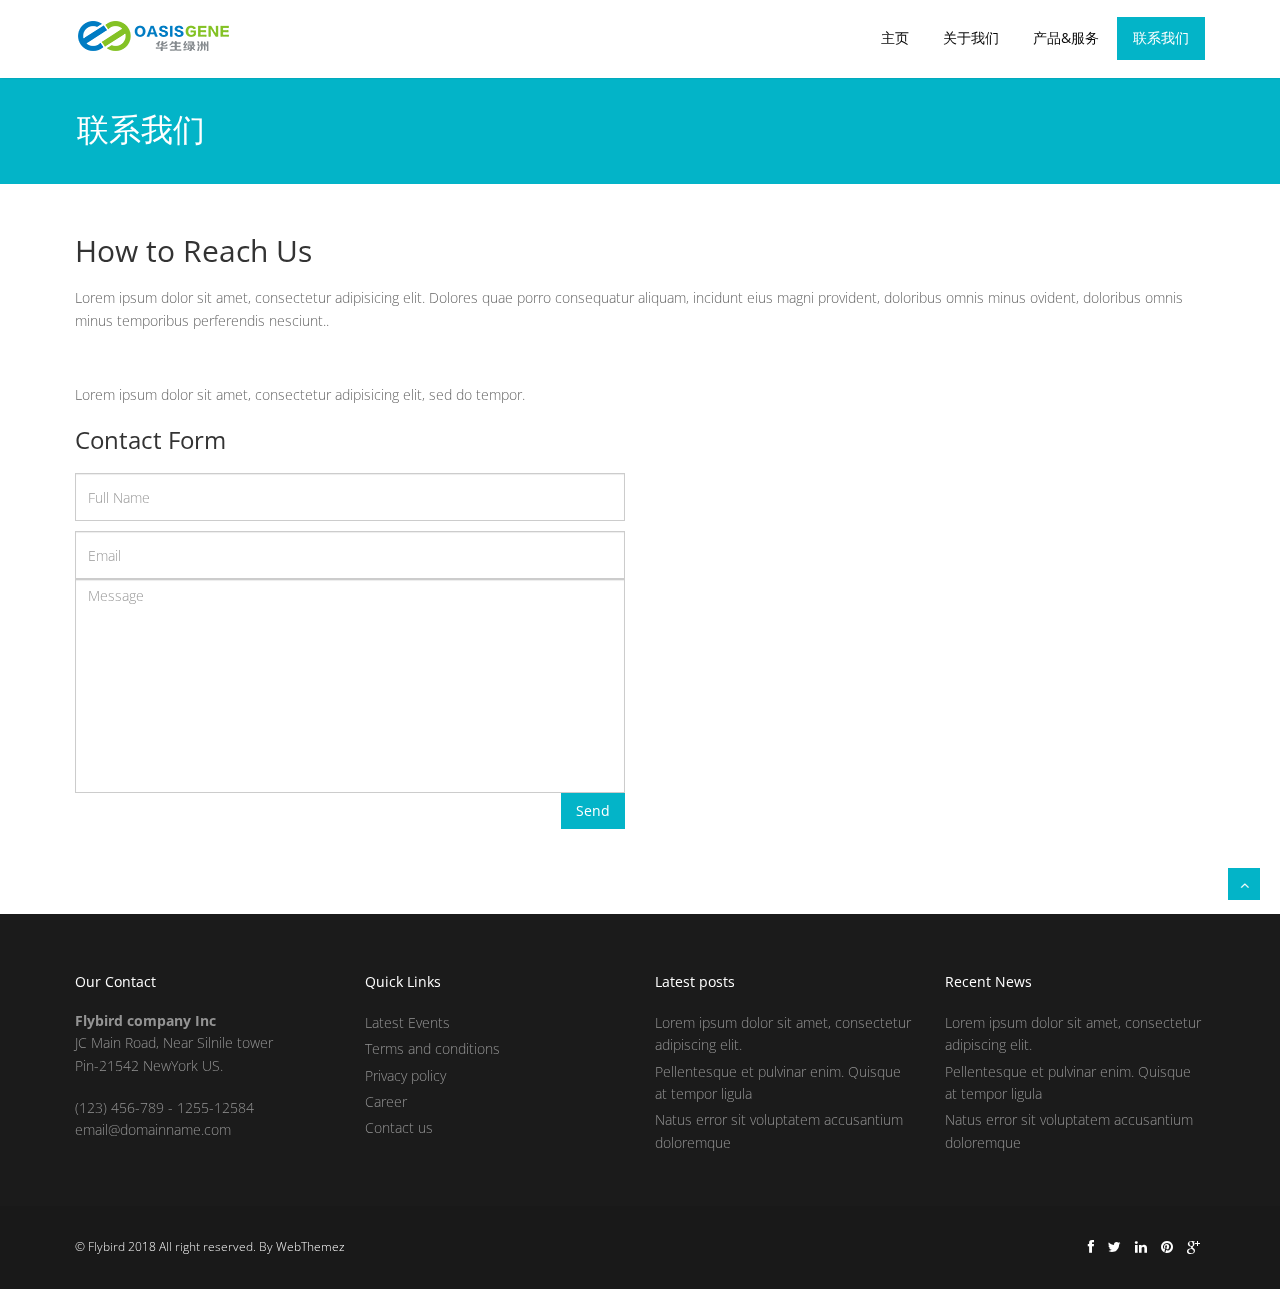
==== commit cbe78b2e: "修改logo以及菜单名称" ====
--- a/contact.html
+++ b/contact.html
@@ -34,18 +34,10 @@
                 </div>
                 <div class="navbar-collapse collapse ">
                     <ul class="nav navbar-nav">
-                        <li><a href="index.html">Home</a></li> 
-						<li><a href="about.html">About Us</a></li>
-						  <li class=" dropdown"><a href="#" class="dropdown-toggle active" data-toggle="dropdown" role="button" aria-haspopup="true" aria-expanded="false">Services <span class="caret"></span></a>
-                                        <ul class="dropdown-menu">
-                                            <li><a href="services.html">IT Services</a></li>
-                                            <li><a href="#">Consultancy</a></li>
-                                            <li><a href="#">Mobile Dev</a></li>
-                                        </ul>
-                                    </li>
-                        <li><a href="portfolio.html">Portfolio</a></li>
-                        <li><a href="pricing.html">Pricing</a></li>
-                        <li class="active"><a href="contact.html">Contact</a></li>
+                        <li><a href="index.html">主页</a></li>
+						<li><a href="about.html">关于我们</a></li>
+						<li><a href="services.html">产品&服务</a></li>
+                        <li class="active"><a href="contact.html">联系我们</a></li>
                     </ul>
                 </div>
             </div>
@@ -55,7 +47,7 @@
 	<div class="container">
 		<div class="row">
 			<div class="col-lg-12">
-				<h2 class="pageTitle">Contact Us</h2>
+				<h2 class="pageTitle">联系我们</h2>
 			</div>
 		</div>
 	</div>
